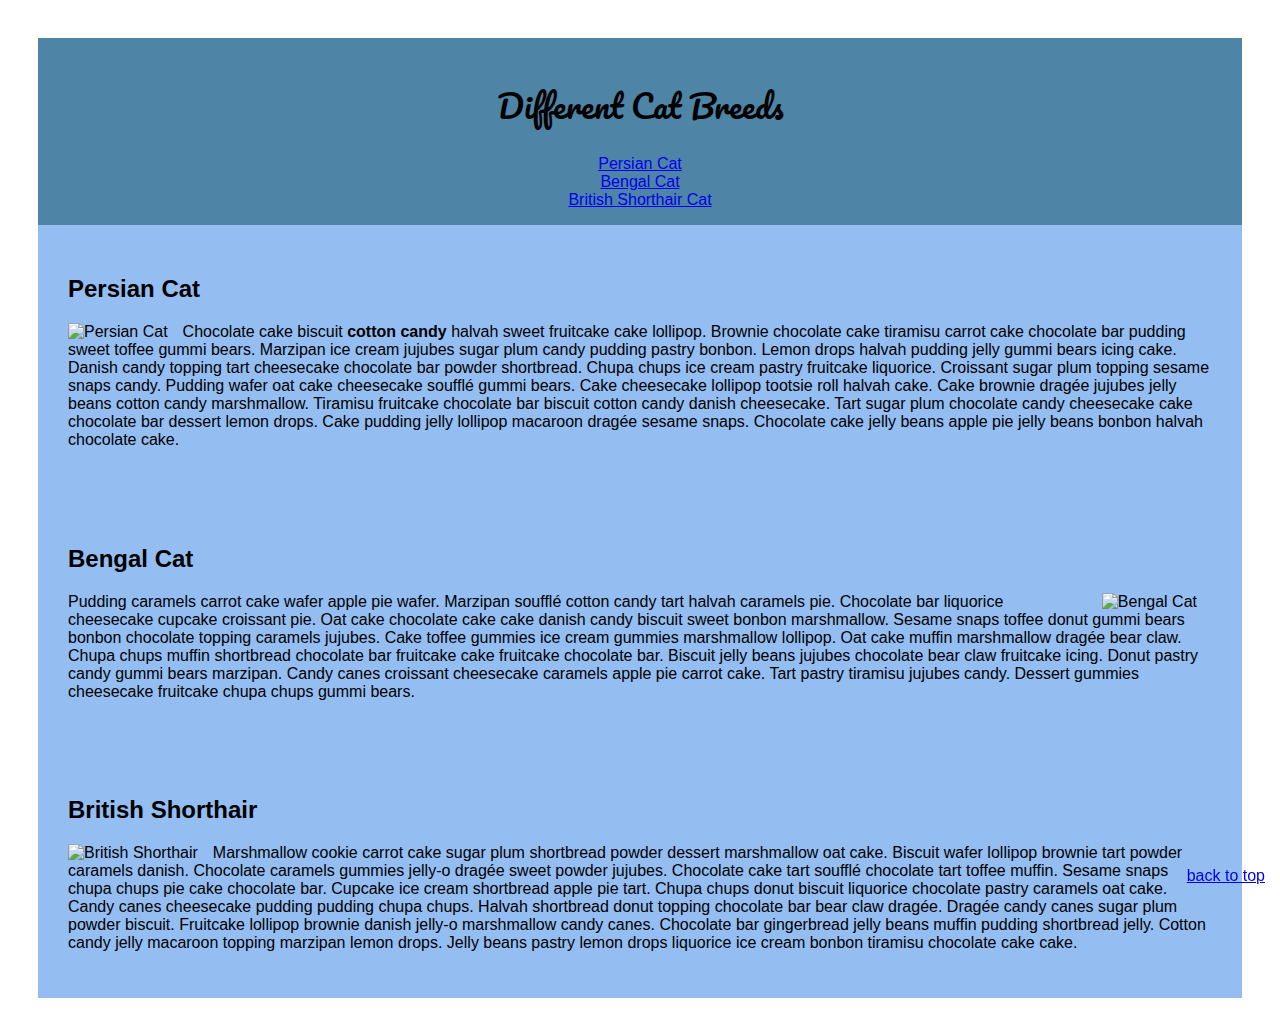
==== index.html @ af67c34d "Add files via upload" ====
<!DOCTYPE html>
<html lang="en">
<head>
  <meta charset="UTF-8">
  <meta http-equiv="X-UA-Compatible" content="IE=edge">
  <meta name="viewport" content="width=device-width, initial-scale=1.0">
  <link rel="preconnect" href="https://fonts.googleapis.com">
  <link rel="preconnect" href="https://fonts.gstatic.com" crossorigin>
  <link href="https://fonts.googleapis.com/css2?family=Pacifico&display=swap" rel="stylesheet">


  <link rel="stylesheet" type="text/css" href="style.css">
  <title>Project 1</title>
</head>
<body>
  
  <section class="contents">
    <header>
      <img src="https://images.unsplash.com/photo-1526336024174-e58f5cdd8e13?ixid=MnwxMjA3fDB8MHxwaG90by1wYWdlfHx8fGVufDB8fHx8&ixlib=rb-1.2.1&auto=format&fit=crop&w=387&q=80" alt="">
      <h1>Different Cat Breeds </h1>
      <ul>
        <li>
          <a href="#persian-cat">Persian Cat </a>
        </li>
        <li> <a href="#bengal-cat">Bengal Cat </a>
        </li>
        <li>
         <a href="#british-shorthair-cat">British Shorthair Cat </a>
        </li>
      </ul>
    </header>
    <section id="persian-cat">
      <h2>Persian Cat</h2>
      <img src="https://images.unsplash.com/photo-1585137173132-cf49e10ad27d?ixid=MnwxMjA3fDB8MHxwaG90by1wYWdlfHx8fGVufDB8fHx8&ixlib=rb-1.2.1&auto=format&fit=crop&w=386&q=80" alt="Persian Cat">
      <p>Chocolate cake biscuit <strong> cotton candy</strong> halvah sweet fruitcake cake lollipop. Brownie chocolate cake tiramisu carrot cake chocolate bar pudding sweet toffee gummi bears. Marzipan ice cream jujubes sugar plum candy pudding pastry bonbon. Lemon drops halvah pudding jelly gummi bears icing cake. Danish candy topping tart cheesecake chocolate bar powder shortbread. Chupa chups ice cream pastry fruitcake liquorice. Croissant sugar plum topping sesame snaps candy. Pudding wafer oat cake cheesecake soufflé gummi bears. Cake cheesecake lollipop tootsie roll halvah cake. Cake brownie dragée jujubes jelly beans cotton candy marshmallow. Tiramisu fruitcake chocolate bar biscuit cotton candy danish cheesecake. Tart sugar plum chocolate candy cheesecake cake chocolate bar dessert lemon drops. Cake pudding jelly lollipop macaroon dragée sesame snaps. Chocolate cake jelly beans apple pie jelly beans bonbon halvah chocolate cake.</p>
    </section>
    <section id="bengal-cat">
      <h2>Bengal Cat</h2>
      <img src="https://images.unsplash.com/photo-1496806195556-91bdded94209?ixid=MnwxMjA3fDB8MHxwaG90by1wYWdlfHx8fGVufDB8fHx8&ixlib=rb-1.2.1&auto=format&fit=crop&w=870&q=80" alt="Bengal Cat">
      <p>Pudding caramels carrot cake wafer apple pie wafer. Marzipan soufflé cotton candy tart halvah caramels pie. Chocolate bar liquorice cheesecake cupcake croissant pie. Oat cake chocolate cake cake danish candy biscuit sweet bonbon marshmallow. Sesame snaps toffee donut gummi bears bonbon chocolate topping caramels jujubes. Cake toffee gummies ice cream gummies marshmallow lollipop. Oat cake muffin marshmallow dragée bear claw. Chupa chups muffin shortbread chocolate bar fruitcake cake fruitcake chocolate bar. Biscuit jelly beans jujubes chocolate bear claw fruitcake icing. Donut pastry candy gummi bears marzipan. Candy canes croissant cheesecake caramels apple pie carrot cake. Tart pastry tiramisu jujubes candy. Dessert gummies cheesecake fruitcake chupa chups gummi bears.</p>
    </section>
    <section id="british-shorthair-cat">
      <h2>British Shorthair</h2>
      <img src="https://images.unsplash.com/photo-1548247416-ec66f4900b2e?ixid=MnwxMjA3fDB8MHxwaG90by1wYWdlfHx8fGVufDB8fHx8&ixlib=rb-1.2.1&auto=format&fit=crop&w=420&q=80" alt="British Shorthair">
      <p>Marshmallow cookie carrot cake sugar plum shortbread powder dessert marshmallow oat cake. Biscuit wafer lollipop brownie tart powder caramels danish. Chocolate caramels gummies jelly-o dragée sweet powder jujubes. Chocolate cake tart soufflé chocolate tart toffee muffin. Sesame snaps chupa chups pie cake chocolate bar. Cupcake ice cream shortbread apple pie tart. Chupa chups donut biscuit liquorice chocolate pastry caramels oat cake. Candy canes cheesecake pudding pudding chupa chups. Halvah shortbread donut topping chocolate bar bear claw dragée. Dragée candy canes sugar plum powder biscuit. Fruitcake lollipop brownie danish jelly-o marshmallow candy canes. Chocolate bar gingerbread jelly beans muffin pudding shortbread jelly. Cotton candy jelly macaroon topping marzipan lemon drops. Jelly beans pastry lemon drops liquorice ice cream bonbon tiramisu chocolate cake cake.</p>
    </section>
  </section>
  <a href="#" class="back-to-top">back to top</a>
</body>
</html>
---- style.css ----
body{
	font-family: sans-serif;
}

h1{
	font-weight: normal;
	font-size: 32px;
	font-family: 'Pacifico', cursive;
}


section{
	float: left;
	width: 100%;
}

strong:hover{
	color: lightblue;
}
header{
	text-align: center;
	background:#FF665A ;
	width: 100%;
	float: left;	
}
	
ul{
	padding: 0;
	list-style: none;
}


section.contents{
	padding: 30px;
	box-sizing: border-box;
}

section.contents section{
	background: #7D6B7D;
	padding: 30px;
	box-sizing: border-box;
}

section img{
	max-width: 100%;
}

a.back-to-top{
	position: fixed;
	bottom: 15px;
	right: 15px;
	display: block;
}


@media (min-width: 769px){
	section.contents section{
		background: #94BDF2;
	}

	header{
		background: #4E84A6;
	}
	section img{
		max-width: 400px;
		float: left;
		margin-right: 15px;
	}

	header img{
		float: none;
	}

	section#bengal-cat img{
		margin-left: 15px;
		float: right;
	}
}
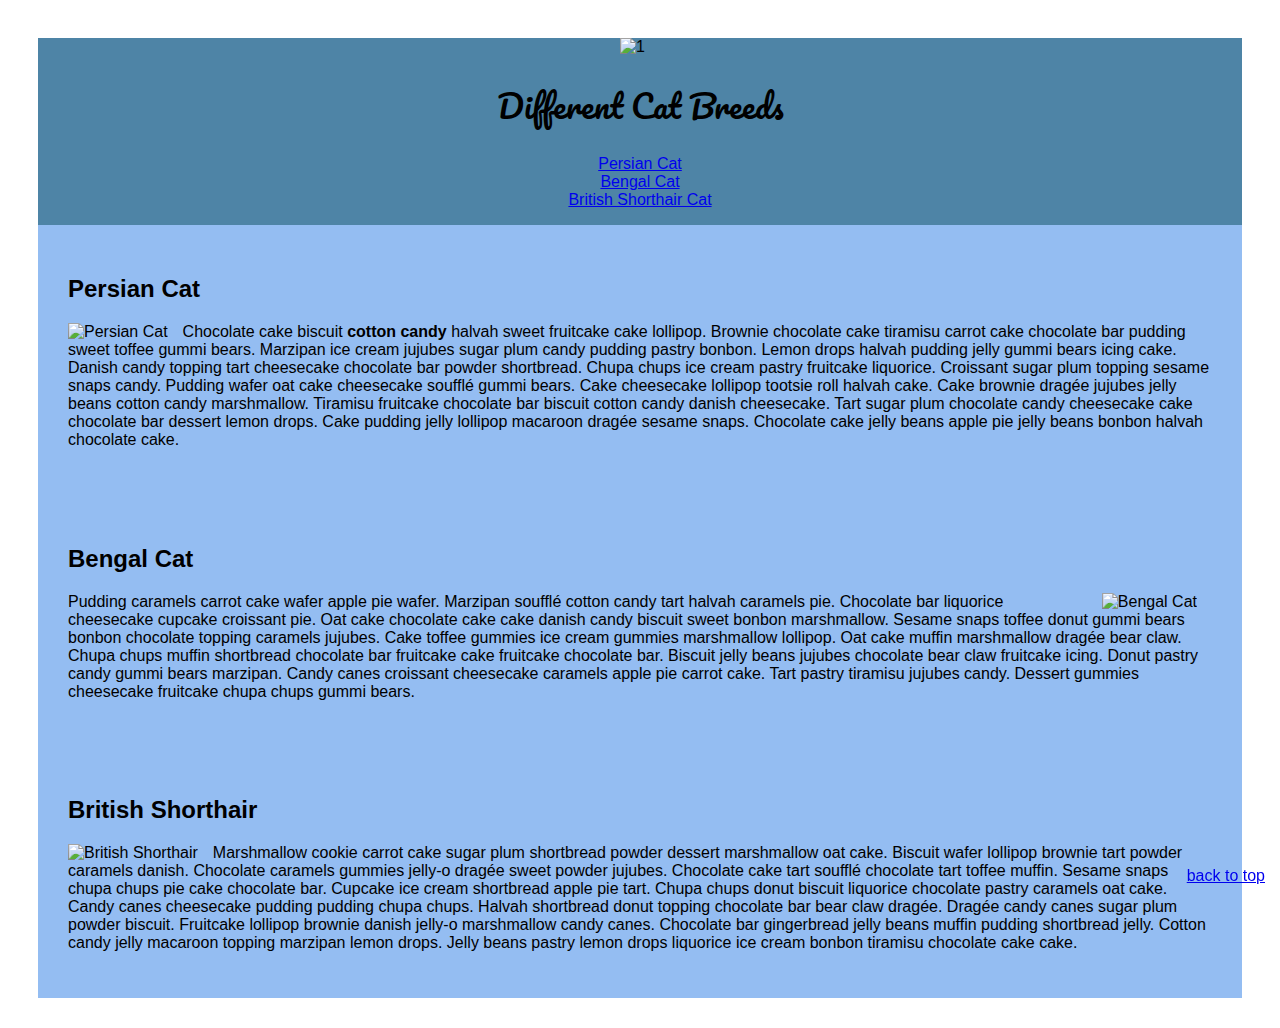
==== commit bfa21cde: "updated files" ====
--- a/index.html
+++ b/index.html
@@ -16,7 +16,7 @@
   
   <section class="contents">
     <header>
-      <img src="https://images.unsplash.com/photo-1526336024174-e58f5cdd8e13?ixid=MnwxMjA3fDB8MHxwaG90by1wYWdlfHx8fGVufDB8fHx8&ixlib=rb-1.2.1&auto=format&fit=crop&w=387&q=80" alt="">
+      <img src="https://images.unsplash.com/photo-1526336024174-e58f5cdd8e13?ixid=MnwxMjA3fDB8MHxwaG90by1wYWdlfHx8fGVufDB8fHx8&ixlib=rb-1.2.1&auto=format&fit=crop&w=387&q=80" alt="1">
       <h1>Different Cat Breeds </h1>
       <ul>
         <li>
--- a/style.css
+++ b/style.css
@@ -15,7 +15,7 @@
 }
 
 strong:hover{
-	color: lightblue;
+	color: skyblue;
 }
 header{
 	text-align: center;
